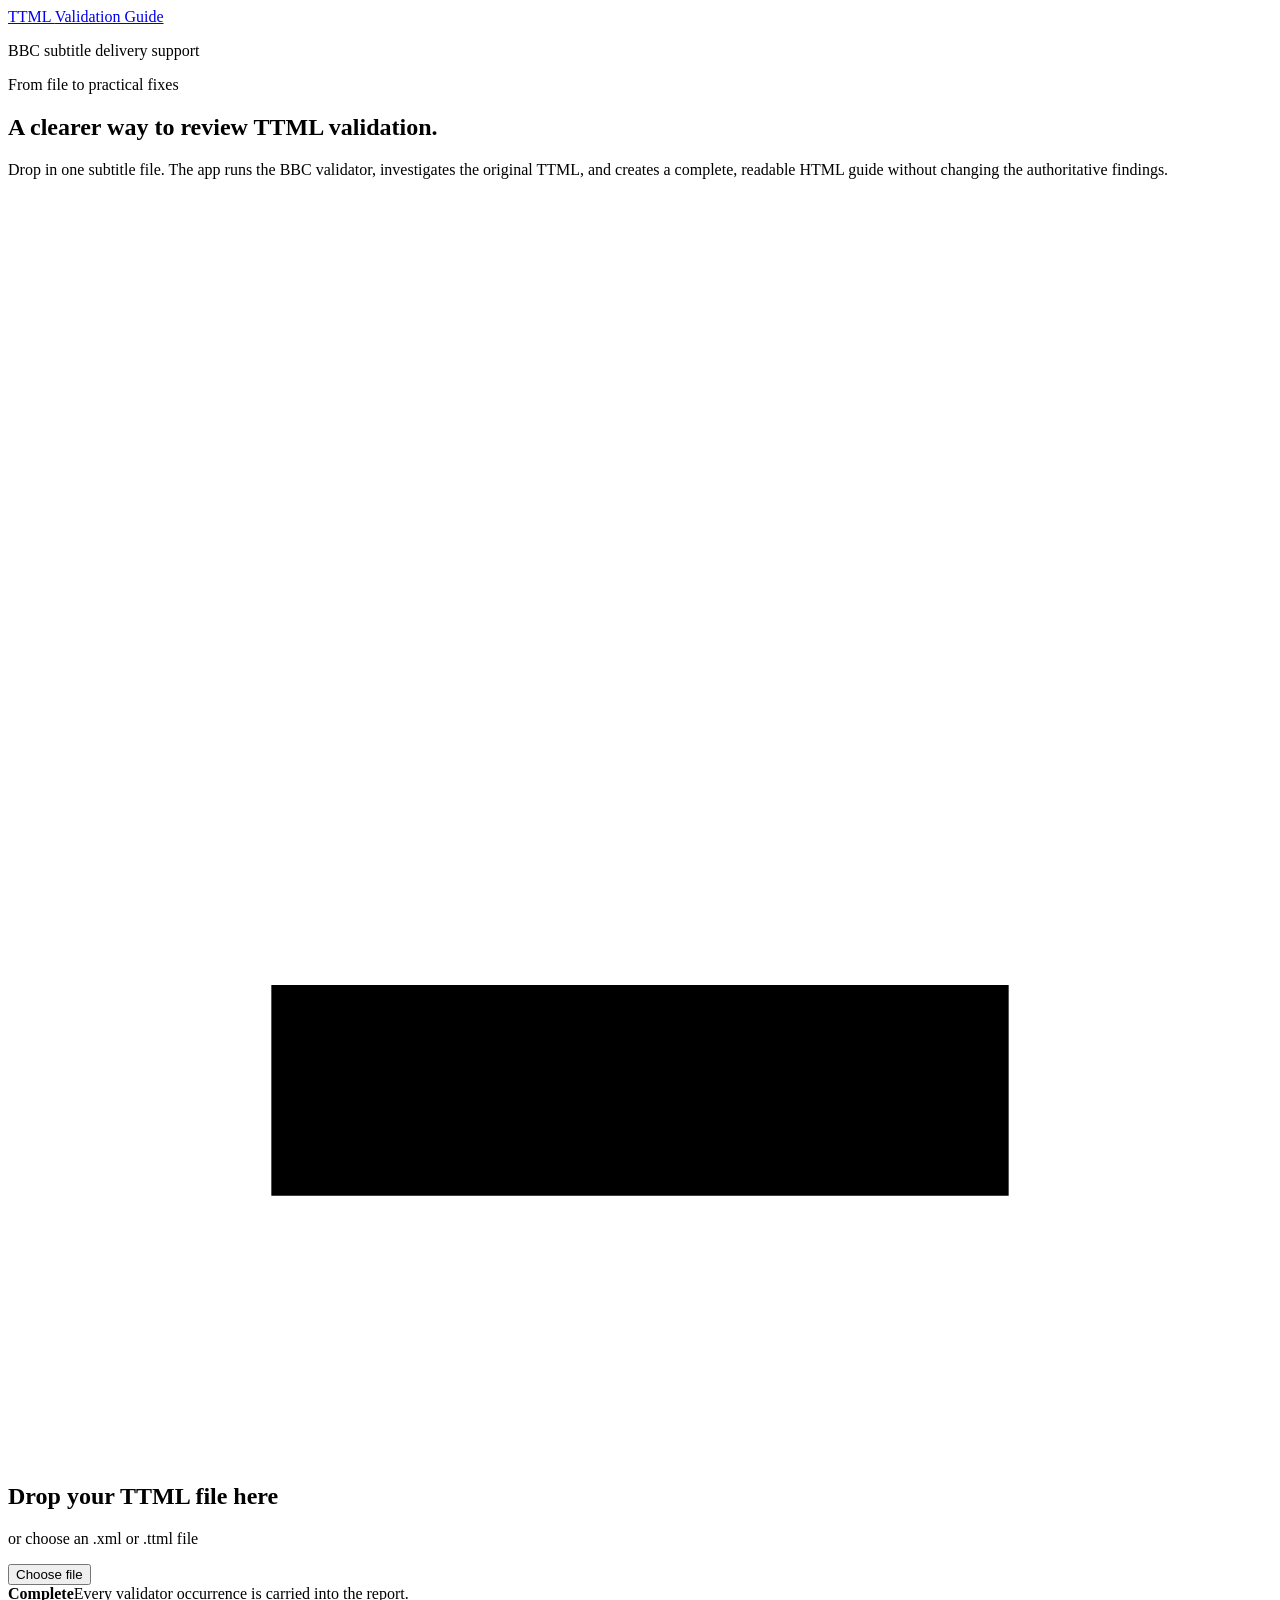
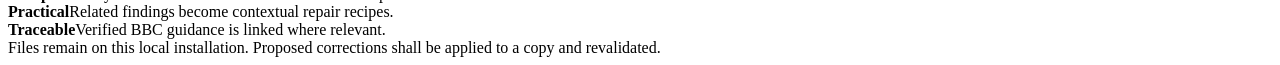
==== app/static/index.html @ b6a94acf "Build local TTML validation web application" ====
<!doctype html>
<html lang="en-GB">
<head>
  <meta charset="utf-8"><meta name="viewport" content="width=device-width,initial-scale=1">
  <title>TTML Validation Guide</title><link rel="stylesheet" href="/static/styles.css">
</head>
<body>
<header><a class="brand" href="/">TTML <span>Validation Guide</span></a><p>BBC subtitle delivery support</p></header>
<main>
  <section class="intro"><p class="eyebrow">From file to practical fixes</p><h1>A clearer way to review TTML validation.</h1><p>Drop in one subtitle file. The app runs the BBC validator, investigates the original TTML, and creates a complete, readable HTML guide without changing the authoritative findings.</p></section>
  <section class="workspace" aria-labelledby="upload-title">
    <div id="drop" class="drop"><svg viewBox="0 0 24 24" aria-hidden="true"><path d="M12 16V4m0 0L7 9m5-5 5 5M5 15v4h14v-4"/></svg><h2 id="upload-title">Drop your TTML file here</h2><p>or choose an .xml or .ttml file</p><button id="choose">Choose file</button><input id="file" type="file" accept=".xml,.ttml,application/xml" hidden></div>
    <div id="progress" class="progress" hidden><div class="spinner"></div><div><p class="eyebrow">Working on <span id="filename"></span></p><h2 id="stage">Preparing your file</h2><p>This page can stay open while validation and analysis finish.</p></div></div>
    <div id="error" class="error" hidden><h2>We couldn’t create the report</h2><p id="errorText"></p><button id="retry">Try another file</button></div>
    <div id="done" class="done" hidden><p class="eyebrow">Report ready</p><h2 id="doneTitle"></h2><div id="counts" class="counts"></div><div class="actions"><a id="view" class="primary">Open report</a><a id="download">Download HTML</a><button id="another">Review another file</button></div></div>
  </section>
  <section class="promise"><div><strong>Complete</strong><span>Every validator occurrence is carried into the report.</span></div><div><strong>Practical</strong><span>Related findings become contextual repair recipes.</span></div><div><strong>Traceable</strong><span>Verified BBC guidance is linked where relevant.</span></div></section>
</main>
<footer>Files remain on this local installation. Proposed corrections shall be applied to a copy and revalidated.</footer>
<script src="/static/app.js"></script>
</body></html>
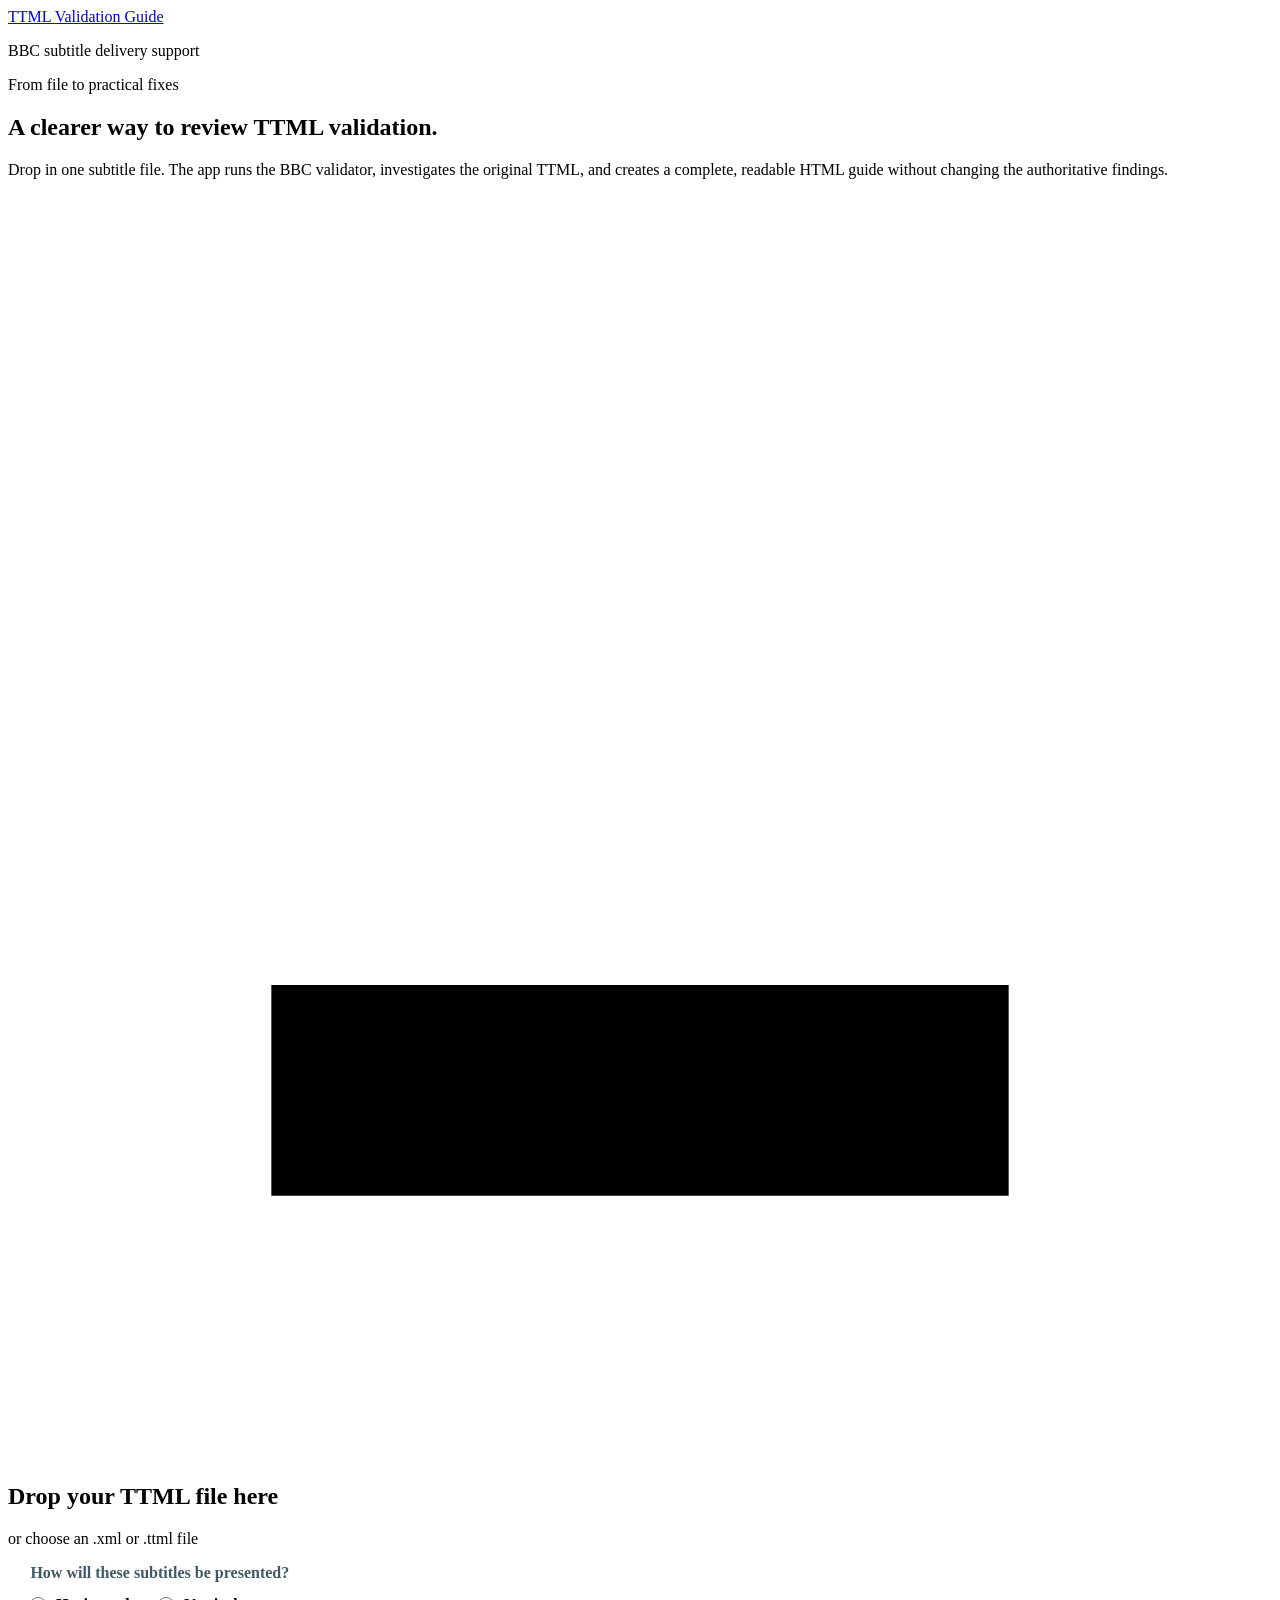
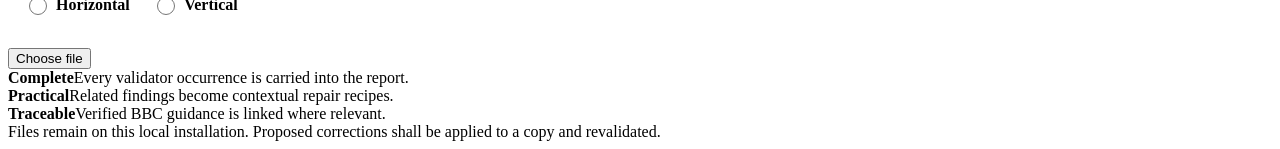
==== commit 3a70576a: "Require subtitle presentation orientation" ====
--- a/app/static/index.html
+++ b/app/static/index.html
@@ -3,13 +3,14 @@
 <head>
   <meta charset="utf-8"><meta name="viewport" content="width=device-width,initial-scale=1">
   <title>TTML Validation Guide</title><link rel="stylesheet" href="/static/styles.css">
+  <style>.drop fieldset{display:flex;gap:.7rem 1.4rem;flex-wrap:wrap;margin:0 0 1.25rem;padding:.8rem 1rem;border:1px solid var(--line);border-radius:.5rem;text-align:left}.drop legend{padding:0 .4rem;color:#405965;font-weight:750}.drop label{display:flex;gap:.4rem;align-items:center;font-weight:700}.drop input[type=radio]{width:1.1rem;height:1.1rem;accent-color:var(--blue)}</style>
 </head>
 <body>
 <header><a class="brand" href="/">TTML <span>Validation Guide</span></a><p>BBC subtitle delivery support</p></header>
 <main>
   <section class="intro"><p class="eyebrow">From file to practical fixes</p><h1>A clearer way to review TTML validation.</h1><p>Drop in one subtitle file. The app runs the BBC validator, investigates the original TTML, and creates a complete, readable HTML guide without changing the authoritative findings.</p></section>
   <section class="workspace" aria-labelledby="upload-title">
-    <div id="drop" class="drop"><svg viewBox="0 0 24 24" aria-hidden="true"><path d="M12 16V4m0 0L7 9m5-5 5 5M5 15v4h14v-4"/></svg><h2 id="upload-title">Drop your TTML file here</h2><p>or choose an .xml or .ttml file</p><button id="choose">Choose file</button><input id="file" type="file" accept=".xml,.ttml,application/xml" hidden></div>
+    <div id="drop" class="drop"><svg viewBox="0 0 24 24" aria-hidden="true"><path d="M12 16V4m0 0L7 9m5-5 5 5M5 15v4h14v-4"/></svg><h2 id="upload-title">Drop your TTML file here</h2><p>or choose an .xml or .ttml file</p><fieldset><legend>How will these subtitles be presented?</legend><label><input type="radio" name="presentation" value="horizontal"> Horizontal</label><label><input type="radio" name="presentation" value="vertical"> Vertical</label></fieldset><button id="choose">Choose file</button><input id="file" type="file" accept=".xml,.ttml,application/xml" hidden></div>
     <div id="progress" class="progress" hidden><div class="spinner"></div><div><p class="eyebrow">Working on <span id="filename"></span></p><h2 id="stage">Preparing your file</h2><p>This page can stay open while validation and analysis finish.</p></div></div>
     <div id="error" class="error" hidden><h2>We couldn’t create the report</h2><p id="errorText"></p><button id="retry">Try another file</button></div>
     <div id="done" class="done" hidden><p class="eyebrow">Report ready</p><h2 id="doneTitle"></h2><div id="counts" class="counts"></div><div class="actions"><a id="view" class="primary">Open report</a><a id="download">Download HTML</a><button id="another">Review another file</button></div></div>
